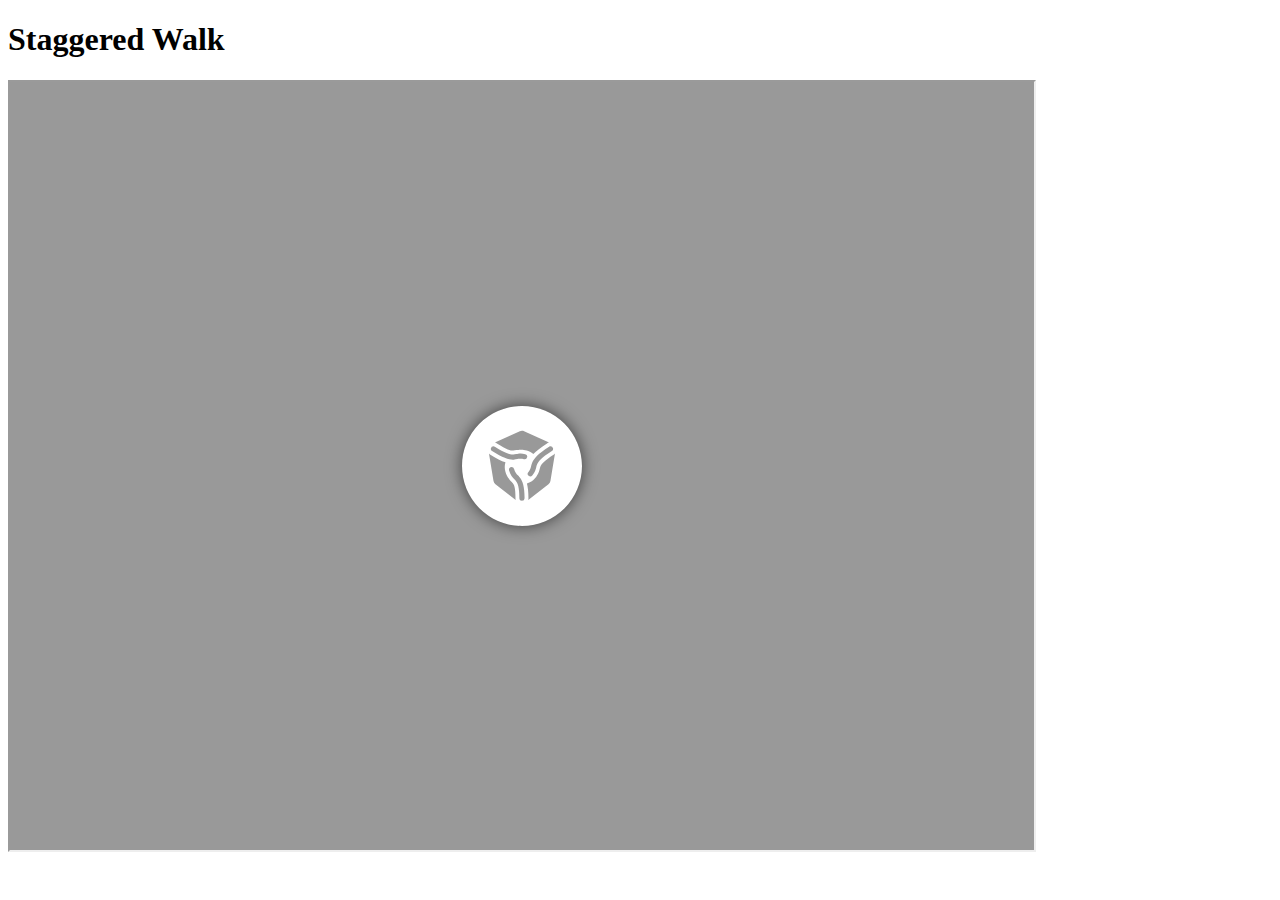
==== index.html @ 1055a1ca "Push model" ====
<!DOCTYPE html>
<html>
<head>
    <title>Staggered Walk</title>
</head>
<body>
   <h1>Staggered Walk</h1>
   <iframe width="1024" height="768" allowfullscreen src="staggered_walk_b4w.html"></iframe>
</body>
</html>
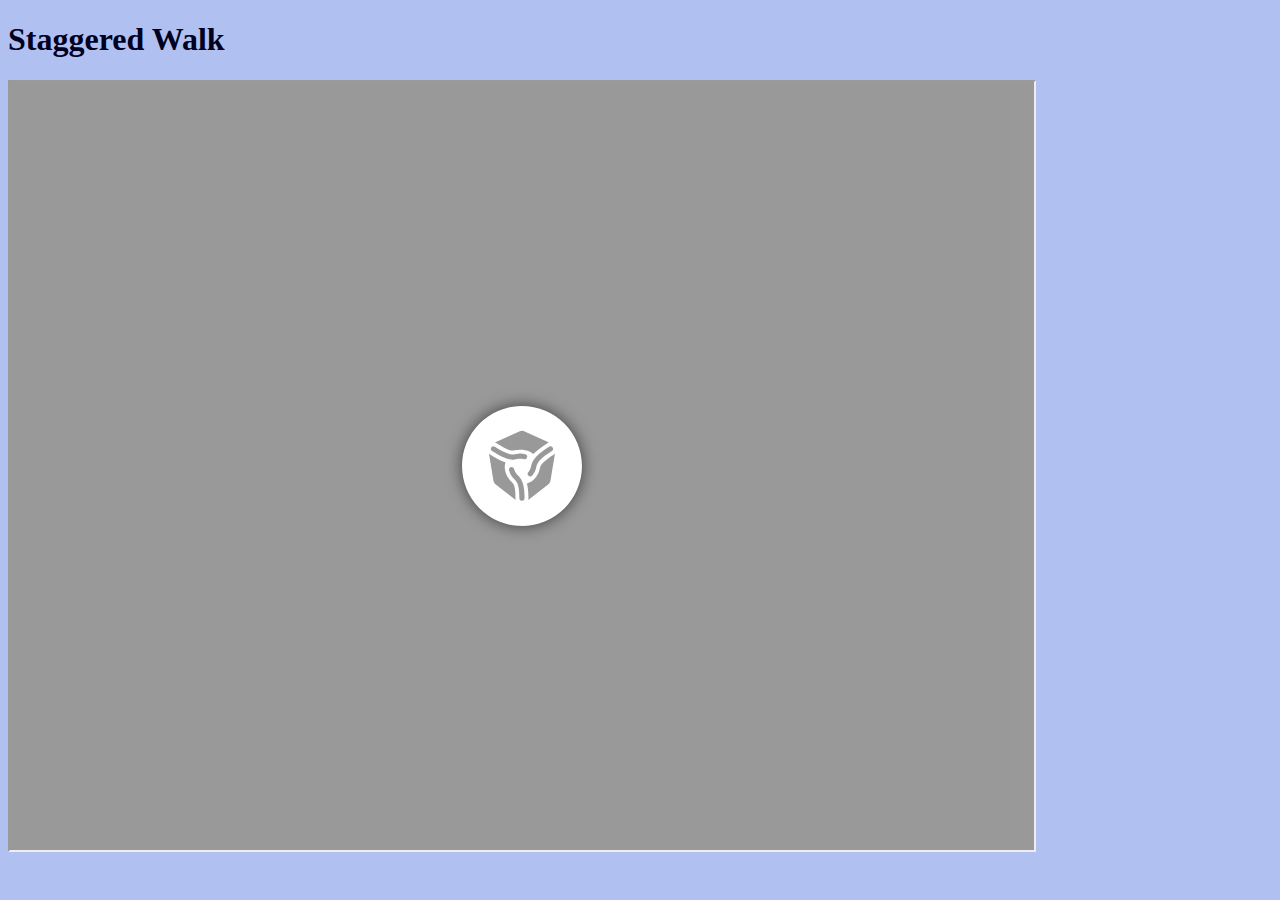
==== commit 268a5f43: "Change style" ====
--- a/index.html
+++ b/index.html
@@ -1,7 +1,13 @@
 <!DOCTYPE html>
 <html>
 <head>
-    <title>Staggered Walk</title>
+    <title>Staggered Walk on GitHub</title>
+    <meta charset="UTF-8">
+    <meta name="keywords" content="science,programming,3D,GitHub">
+    <meta name="author" content="Alexander Yu. Vlasov">
+    <link href="gitstyle.css" rel="stylesheet" type="text/css" media="all">
+    <link rel="shortcut icon" href="/qat.ico">
+    <link rel="icon" href="/qat.ico"> 
 </head>
 <body>
    <h1>Staggered Walk</h1>
--- a/gitstyle.css
+++ b/gitstyle.css
@@ -0,0 +1,15 @@
+
+body {
+  background-color: #B0C0F0;
+  color: #000020;
+  font-family: Verdana;
+}
+
+table {
+     border-collapse: collapse;
+ }
+
+td {
+    vertical-align: top;
+}
+
